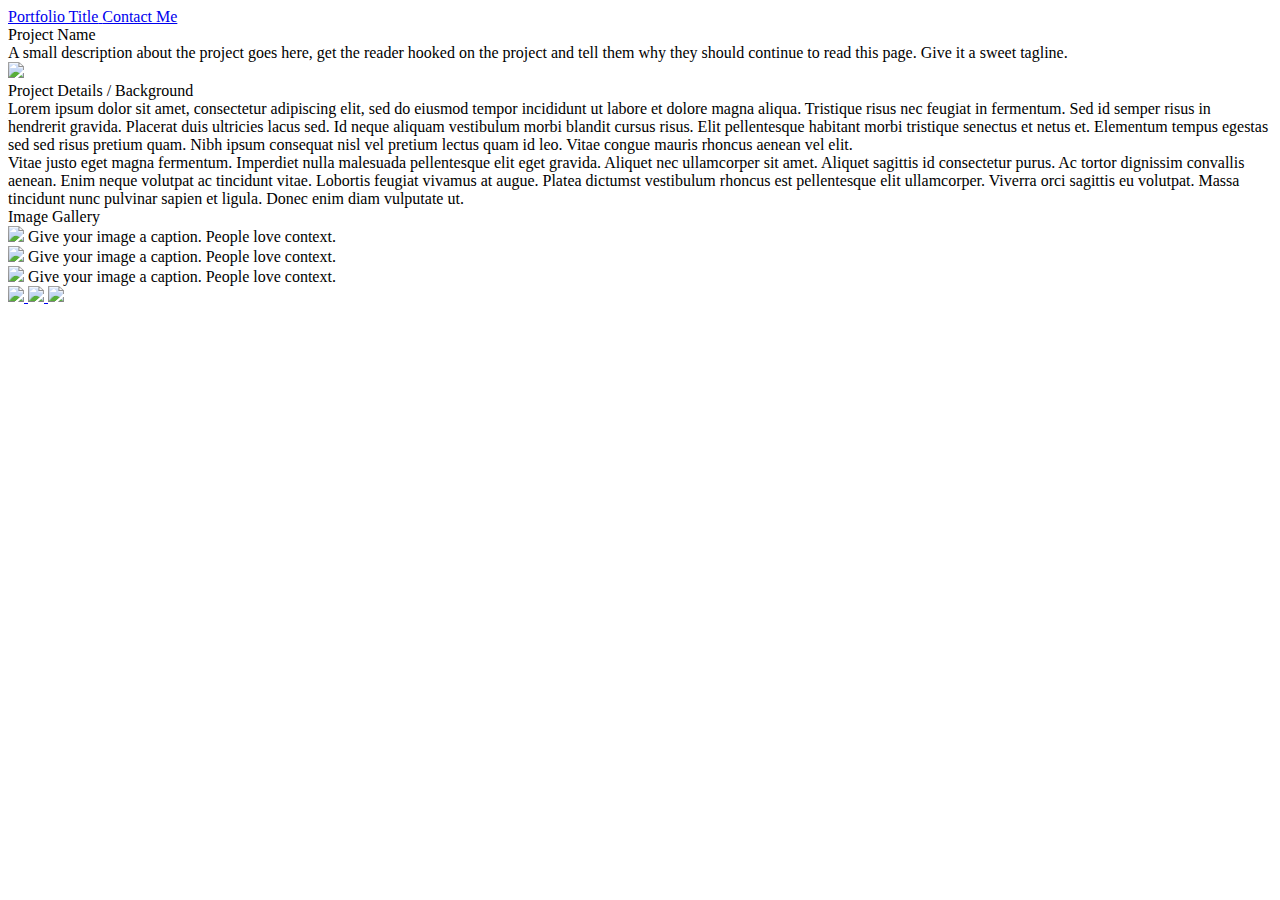
==== project-pages/project-1/index.html @ 52603f3b "project 1" ====
<!-- 
  IMPORTANT! 
  
  Keep this file unchanged to use as a template for all future project pages. 

  For every new project you add to your portfolio, make a copy of this file in the
  'project-pages' folder with a name related to the project.
-->


<!DOCTYPE html>
<html lang="en">
	<head>
		<meta charset="utf-8">
    <!-- 
      TODO

      Upload your Unemployable (or whatever photo you like) to the assets/images folder
      and change the name of the image below to match the uploaded one

      Change the title in the <title> tag to whatever you would like the title of your portfolio to be

      This should be the same across all pages.
     -->
     <link rel="icon" href="../assets/images/maplestory.jpeg" />
     <title>Unemployables Portfolio</title>
    <meta name="description" content="A portfolio template for the Unemployables community.">
    <meta name="viewport" content="width=device-width, initial-scale=1" />

		<link rel="stylesheet" href="../css/layout.css">
    <link rel="stylesheet" href="../css/typography.css">
    <link rel="stylesheet" href="../css/utilities.css">

		<script defer src="../js/script.js"></script>
	</head>
	<body>
    <!-- NAVBAR -->
    <div class="navbar">
      <a class="nav-title-link" href="../index.html">
        <!-- 
          TODO - Change the "Portfolio Title" to whatever you want displayed in the top left

          (this should be the same across all pages)
         -->
        <span class="nav-title">Portfolio Title</span>
        <!-- 
          TODO - Change the email after 'mailto:' to your email address for contact 
        
          (this should be the same across all pages)
        -->
        <a class="button" href="mailto:whitevans.eth@gmail.com">
          <span class="button-text">Contact Me</span>
        </a>
      </a>
    </div>

    <!-- MAIN PAGE CONTENT -->
    <div id="main-content">

      <!-- PROJECT HEADER -->
      <div id="project-header">
          <!-- 
            TODO

            - Change the 'main-title' text to the name of your project
            - Change the 'body-text' text to a short and sweet description of your project (maybe the same as the one on the project card)
            - Change "desktop.jpeg" to the image filename you uploaded in the assets/images folder.
          -->
        <div class="main-title">Project Name</div>
        <div class="body-text">A small description about the project goes here, get the reader hooked on the project and tell them why they should continue to read this page. Give it a sweet tagline.</div>
        <image class="project-header-image" src="../assets/images/desktop.jpeg">
      </div>

      <!-- PROJECT DETAILS -->
      <!-- 
        TODO

        - Change the 'subheader-text' to whatever header you want for project details
        - Add paragraphs using the <div class="body-text"></div> elements in the "project-details-content"
      -->
      <div id="project-details">
        <div class="subheader-text">Project Details / Background</div>
        <div class="project-details-content">
          <div class="body-text">Lorem ipsum dolor sit amet, consectetur adipiscing elit, sed do eiusmod tempor incididunt ut labore et dolore magna aliqua. Tristique risus nec feugiat in fermentum. Sed id semper risus in hendrerit gravida. Placerat duis ultricies lacus sed. Id neque aliquam vestibulum morbi blandit cursus risus. Elit pellentesque habitant morbi tristique senectus et netus et. Elementum tempus egestas sed sed risus pretium quam. Nibh ipsum consequat nisl vel pretium lectus quam id leo. Vitae congue mauris rhoncus aenean vel elit.</div>
          <div class="body-text">Vitae justo eget magna fermentum. Imperdiet nulla malesuada pellentesque elit eget gravida. Aliquet nec ullamcorper sit amet. Aliquet sagittis id consectetur purus. Ac tortor dignissim convallis aenean. Enim neque volutpat ac tincidunt vitae. Lobortis feugiat vivamus at augue. Platea dictumst vestibulum rhoncus est pellentesque elit ullamcorper. Viverra orci sagittis eu volutpat. Massa tincidunt nunc pulvinar sapien et ligula. Donec enim diam vulputate ut.</div>
        </div>
      </div>

      <!-- IMAGE GALLERY -->
      <div id="project-gallery">
        <!-- TODO - Change the 'subheader-text' to whatever you want the Gallery section header to say -->
        <div class="subheader-text">Image Gallery</div>
        <div class="project-gallery-content">
            <!-- 
              TODO

              This is where the images in the gallery live. Here's a simple gallery image for you to copy:

              Full Width Image:

                <div class="gallery-image-container">
                  <img src="../assets/images/IMAGE_NAME" class="gallery-image">
                  <span class="image-caption">IMAGE_CAPTION</span>
                </div>

              Half Width Image: 

                <div class="gallery-image-container half-width">
                  <img src="../assets/images/IMAGE_NAME" class="gallery-image">
                  <span class="image-caption">IMAGE_CAPTION</span>
                </div>

              - To add an image to the this area, copy one of the above, paste it below this comment, and change the following:
                  - IMAGE_NAME: the name of the image file in assets/images
                  - IMAGE_CAPTION: to the caption of the image
            -->
            <div class="gallery-image-container half-width">
              <img src="../assets/images/code.jpeg" class="gallery-image">
              <span class="image-caption">Give your image a caption. People love context.</span>
            </div>
            <div class="gallery-image-container half-width">
              <img src="../assets/images/sketchbook.jpeg" class="gallery-image">
              <span class="image-caption">Give your image a caption. People love context.</span>
            </div>
            <div class="gallery-image-container">
              <img src="../assets/images/camera.jpeg" class="gallery-image">
              <span class="image-caption">Give your image a caption. People love context.</span>
            </div>
        </div>
      </div>
    </div>

    <!-- FOOTER -->
    <div id="footer">
      <!-- 
        TODO - Change href to your Instagram account (can also delete entire "a" element if no Instagram) 

        This should be the same across all pages.
      -->
      <a class="icon-link" target="_blank" href="https://twitter.com/whitevans_eth">
        <image src="../assets/icons/instagram.svg" class="footer-icon"/>
      </a>
      <!-- 
        TODO - Change href to your Twitter account (can also delete entire "a" element if no Twitter) 
      
        This should be the same across all pages.
      -->
      <a class="icon-link" target="_blank" href="https://twitter.com/whitevans_eth">
        <image src="../assets/icons/twitter.svg" class="footer-icon"/>
      </a>
      <!-- 
        TODO - Change the email after "mailto" to your contact email 
      
        This should be the same across all pages.
      -->
      <a class="icon-link" href="mailto:whitevans.eth@gmail.com">
        <image src="../assets/icons/mail.svg" class="footer-icon"/>
      </a>
    </div>

	</body>
</html>
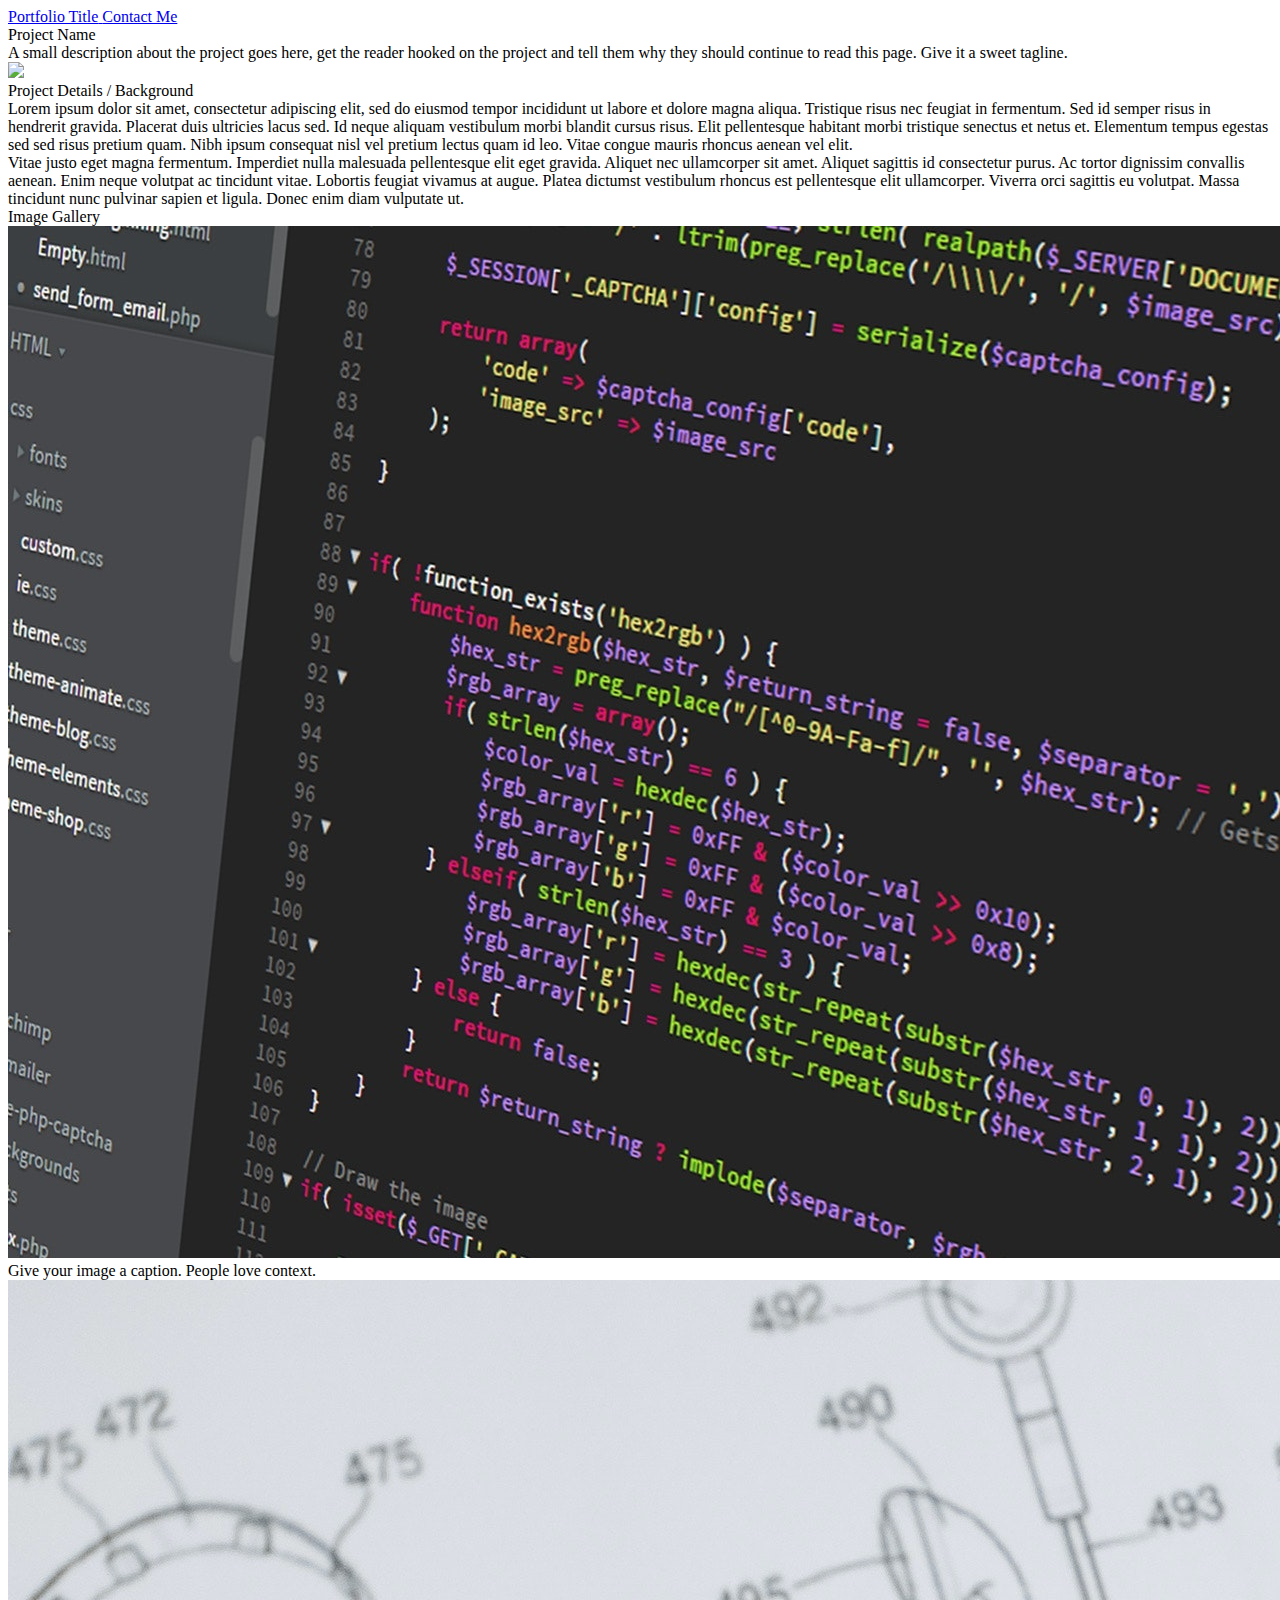
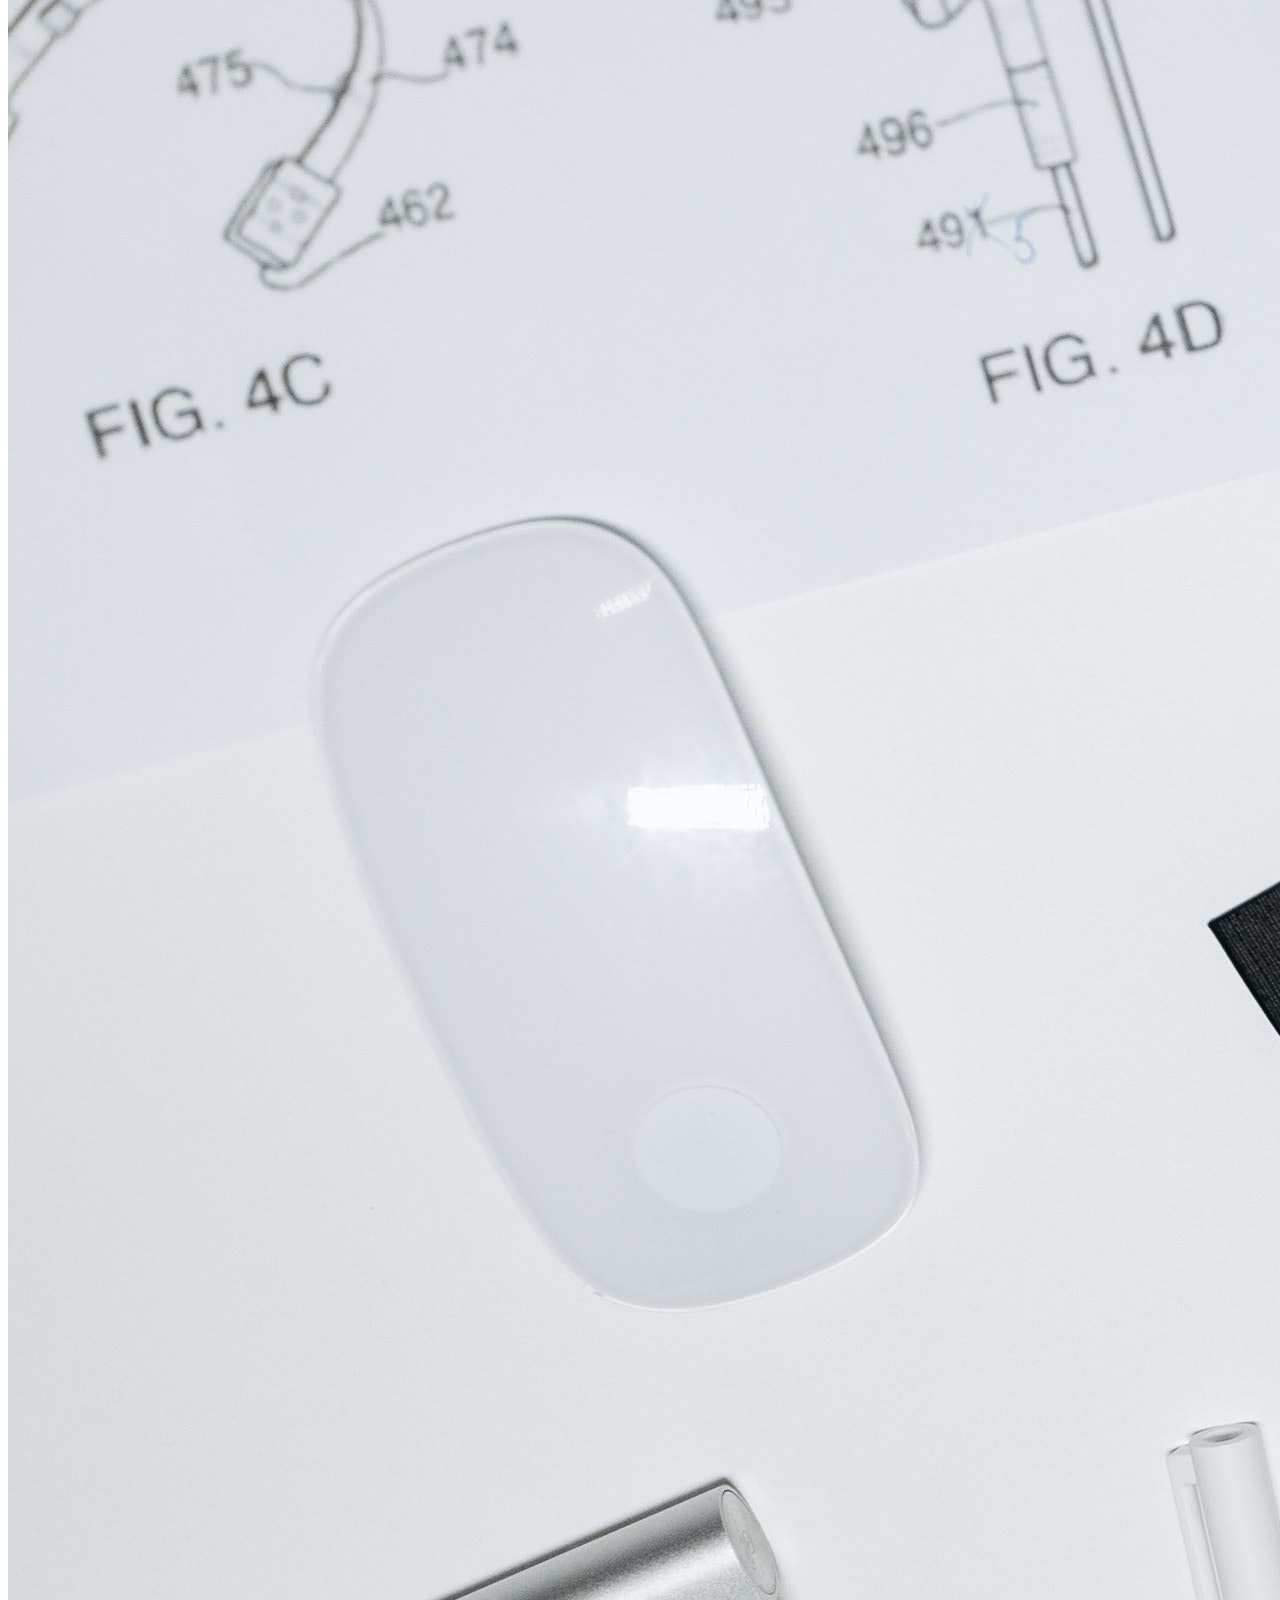
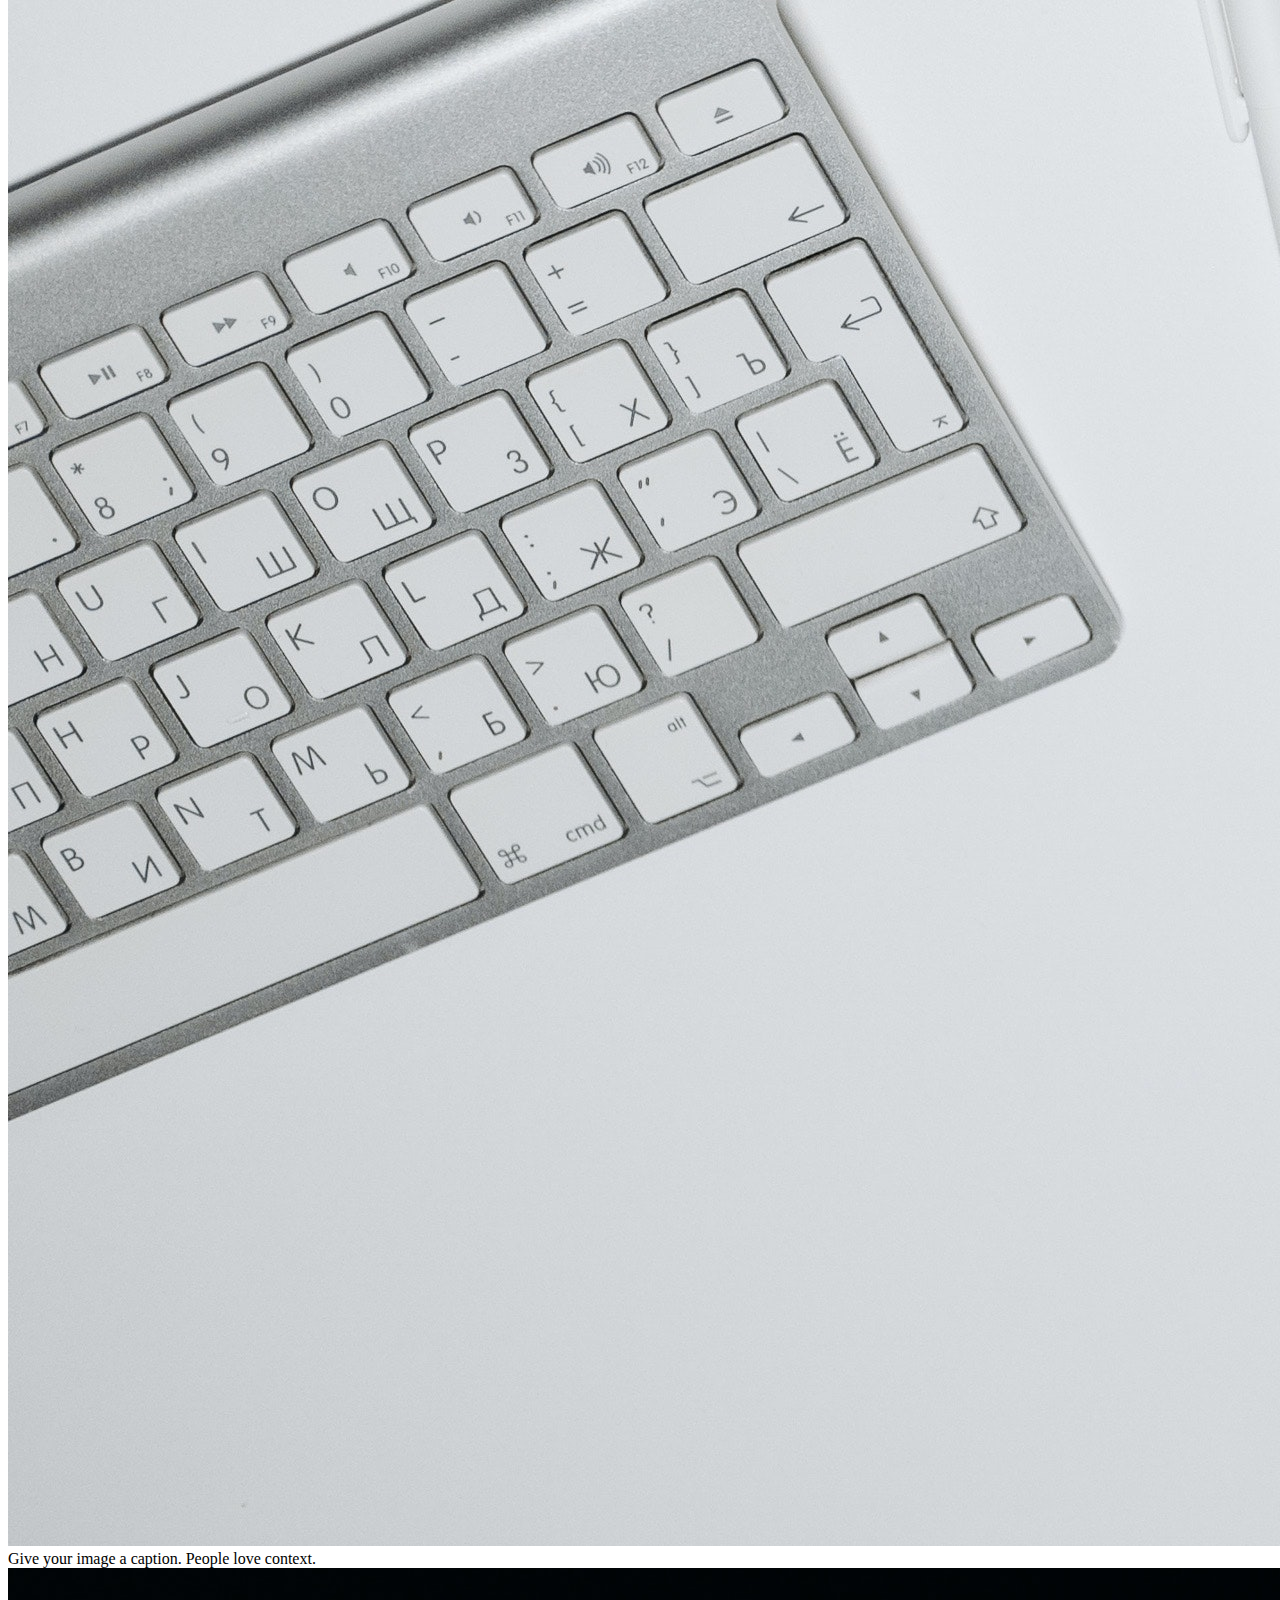
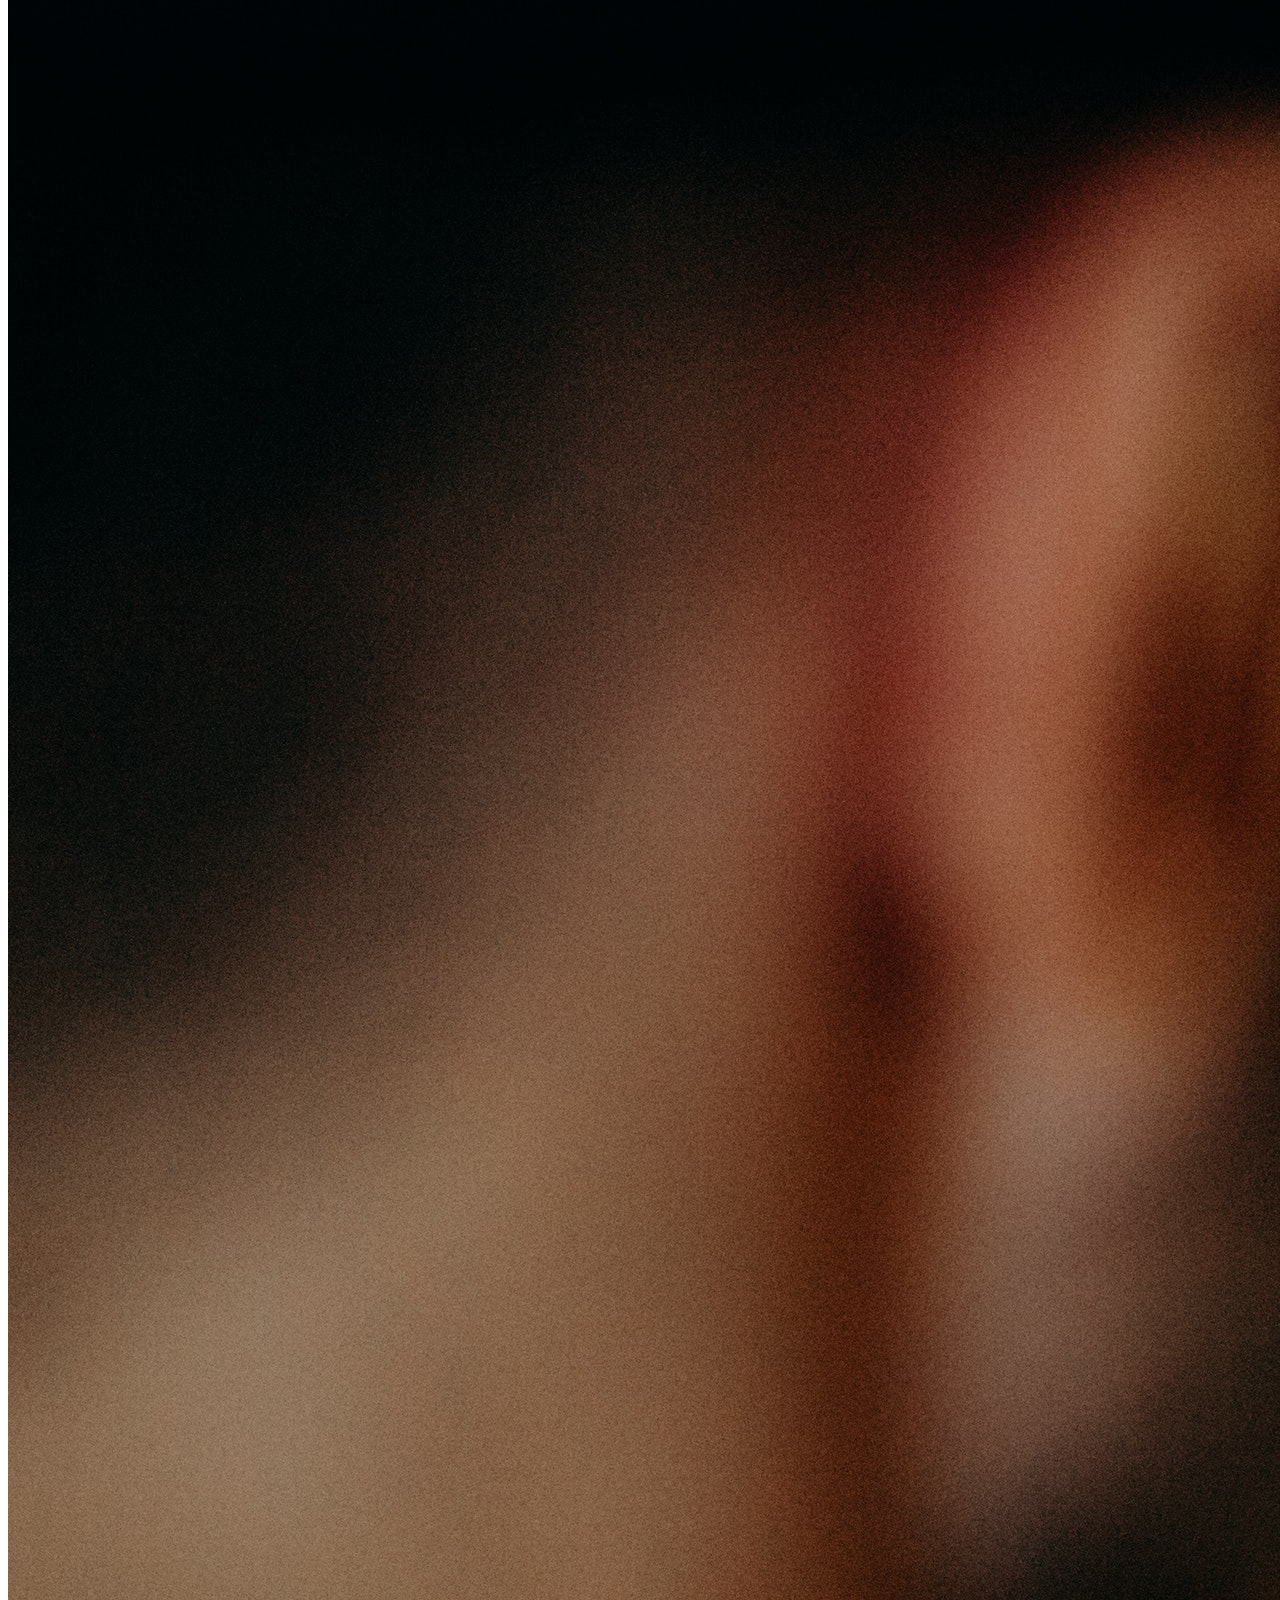
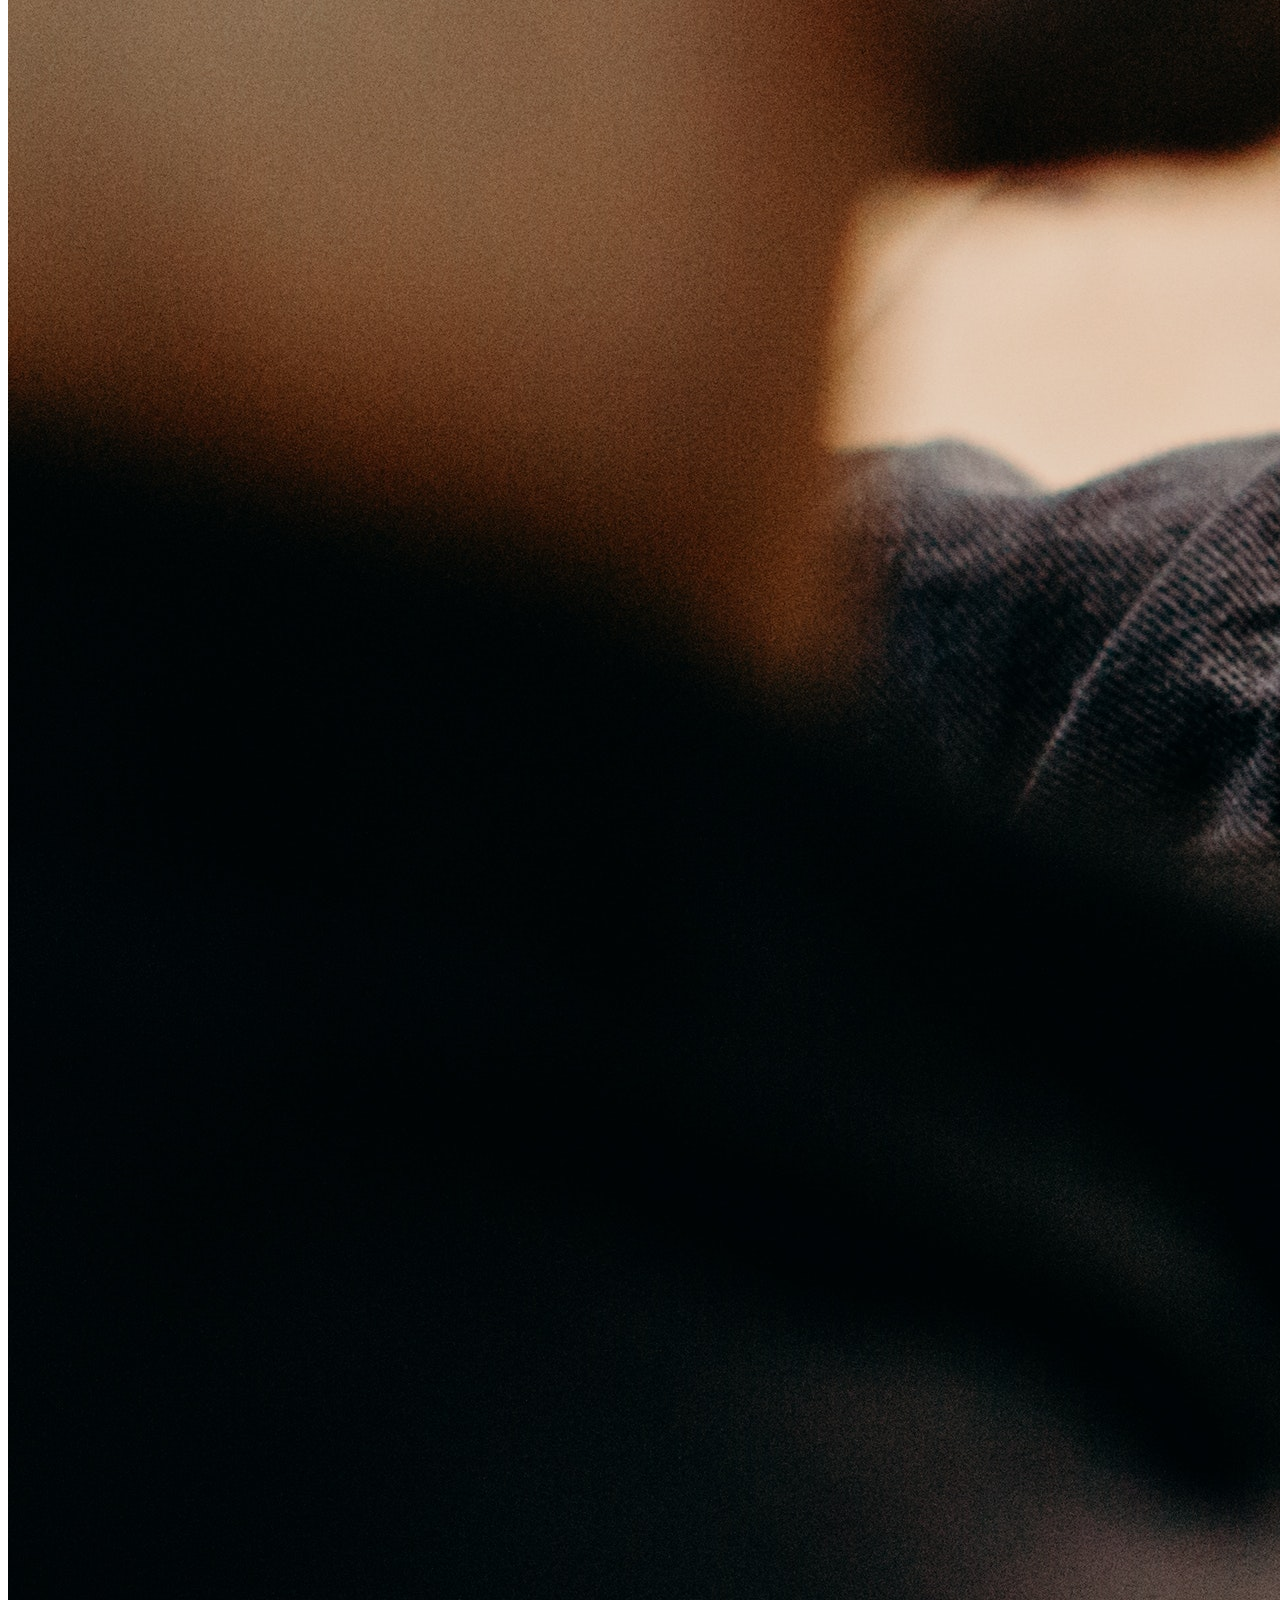
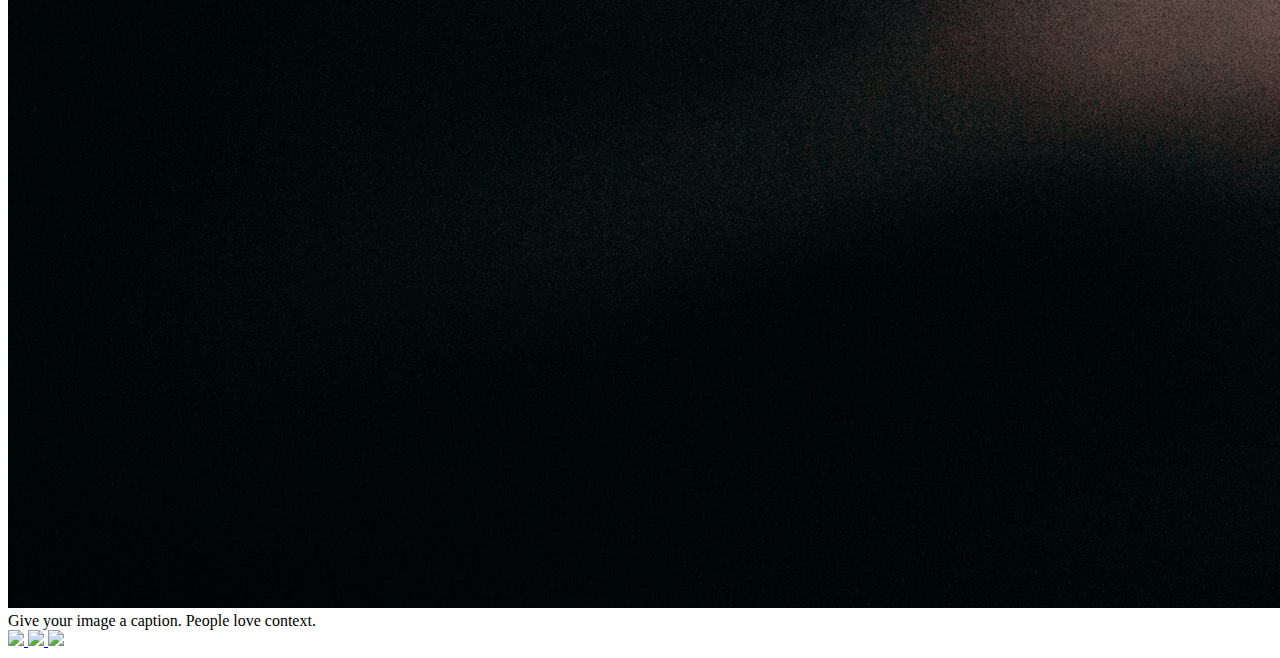
==== commit f8081bd7: "more dotdot" ====
--- a/project-pages/project-1/index.html
+++ b/project-pages/project-1/index.html
@@ -24,7 +24,7 @@
 
       This should be the same across all pages.
      -->
-     <link rel="icon" href="../assets/images/maplestory.jpeg" />
+     <link rel="icon" href="..assets/images/maplestory.jpeg" />
      <title>Unemployables Portfolio</title>
     <meta name="description" content="A portfolio template for the Unemployables community.">
     <meta name="viewport" content="width=device-width, initial-scale=1" />
@@ -117,15 +117,15 @@
                   - IMAGE_CAPTION: to the caption of the image
             -->
             <div class="gallery-image-container half-width">
-              <img src="../assets/images/code.jpeg" class="gallery-image">
+              <img src="../../assets/images/code.jpeg" class="gallery-image">
               <span class="image-caption">Give your image a caption. People love context.</span>
             </div>
             <div class="gallery-image-container half-width">
-              <img src="../assets/images/sketchbook.jpeg" class="gallery-image">
+              <img src="../../assets/images/sketchbook.jpeg" class="gallery-image">
               <span class="image-caption">Give your image a caption. People love context.</span>
             </div>
             <div class="gallery-image-container">
-              <img src="../assets/images/camera.jpeg" class="gallery-image">
+              <img src="../../assets/images/camera.jpeg" class="gallery-image">
               <span class="image-caption">Give your image a caption. People love context.</span>
             </div>
         </div>
